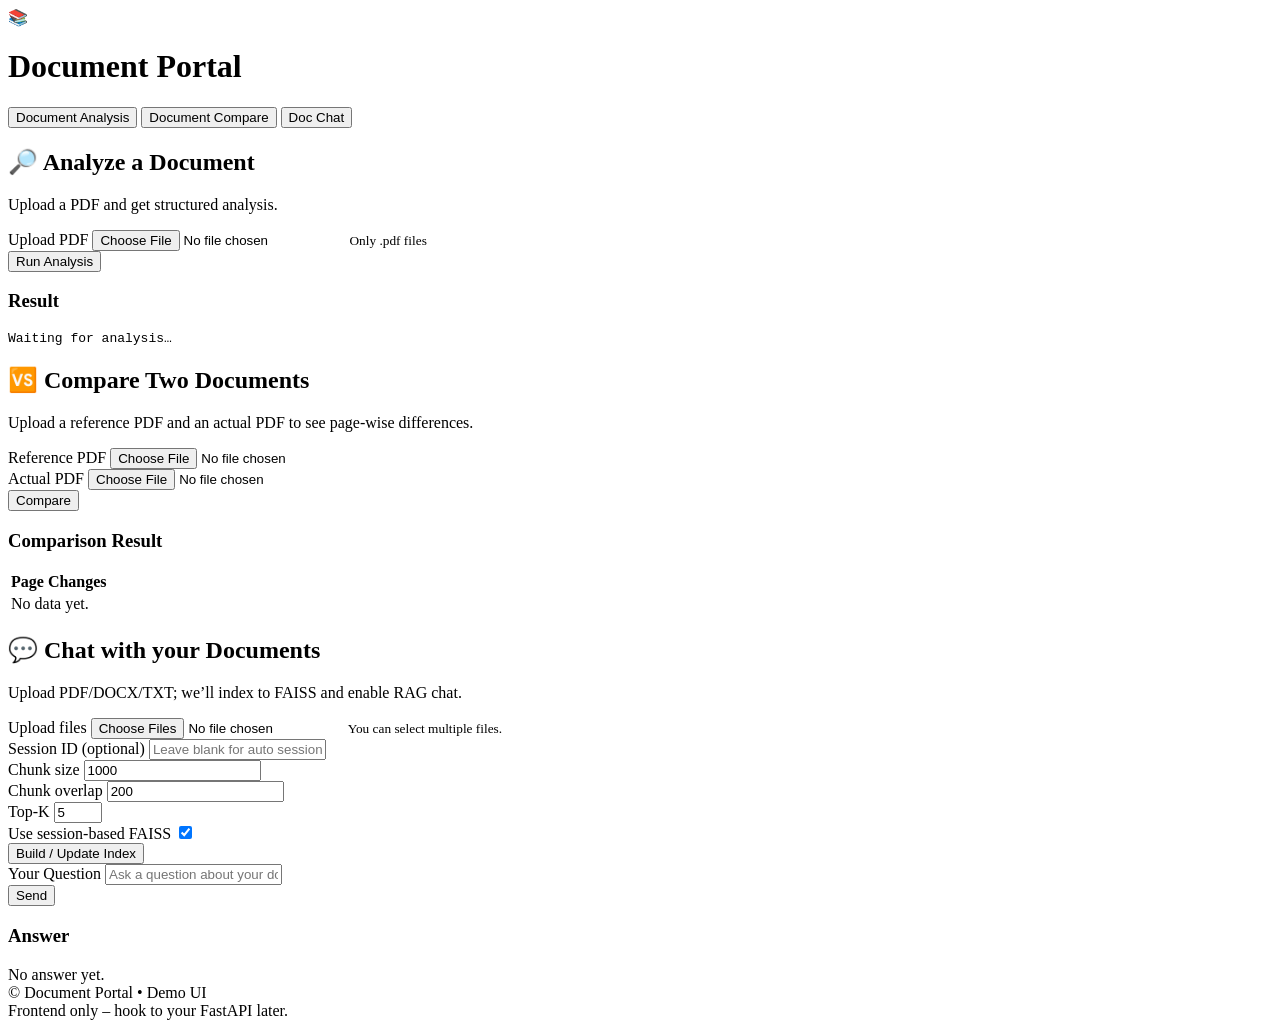
==== document_portal/templates/index.html @ 4a0b740b "added index file" ====
<!DOCTYPE html>
<html lang="en">
<head>
  <meta charset="utf-8" />
  <title>Document Portal</title>
  <meta name="viewport" content="width=device-width, initial-scale=1" />
  <!-- Google Fonts for classy look -->
  <link rel="preconnect" href="https://fonts.googleapis.com">
  <link rel="preconnect" href="https://fonts.gstatic.com" crossorigin>
  <link href="https://fonts.googleapis.com/css2?family=Inter:wght@400;500;600;700&display=swap" rel="stylesheet">
  <link href="/static/style.css" rel="stylesheet" />
</head>
<body>
  <header class="app-header">
    <div class="brand">
      <span class="logo">📚</span>
      <h1>Document Portal</h1>
    </div>
    <nav class="mode-switch">
      <button class="tab-btn active" data-tab="analysis">Document Analysis</button>
      <button class="tab-btn" data-tab="compare">Document Compare</button>
      <button class="tab-btn" data-tab="chat">Doc Chat</button>
    </nav>
  </header>

  <main class="container">
    <!-- ============== ANALYSIS ============== -->
    <section id="tab-analysis" class="tab-panel active">
      <div class="card">
        <h2>🔎 Analyze a Document</h2>
        <p class="muted">Upload a PDF and get structured analysis.</p>
        <form id="form-analyze" class="form-grid" onsubmit="return false;">
          <div class="field">
            <label for="an-file">Upload PDF</label>
            <input id="an-file" type="file" accept=".pdf" required />
            <small class="help">Only .pdf files</small>
          </div>
          <div class="actions">
            <button id="btn-analyze" class="btn primary">Run Analysis</button>
          </div>
        </form>
        <div id="an-result" class="result-block">
          <h3>Result</h3>
          <pre class="code" id="an-json">Waiting for analysis…</pre>
        </div>
      </div>
    </section>

    <!-- ============== COMPARE ============== -->
    <section id="tab-compare" class="tab-panel">
      <div class="card">
        <h2>🆚 Compare Two Documents</h2>
        <p class="muted">Upload a reference PDF and an actual PDF to see page-wise differences.</p>
        <form id="form-compare" class="form-grid-2" onsubmit="return false;">
          <div class="field">
            <label for="cmp-ref">Reference PDF</label>
            <input id="cmp-ref" type="file" accept=".pdf" required />
          </div>
          <div class="field">
            <label for="cmp-act">Actual PDF</label>
            <input id="cmp-act" type="file" accept=".pdf" required />
          </div>
          <div class="actions span-2">
            <button id="btn-compare" class="btn primary">Compare</button>
          </div>
        </form>

        <div id="cmp-result" class="result-block">
          <h3>Comparison Result</h3>
          <div class="table-wrap">
            <table id="cmp-table">
              <thead>
                <tr><th>Page</th><th>Changes</th></tr>
              </thead>
              <tbody>
                <tr><td colspan="2" class="muted center">No data yet.</td></tr>
              </tbody>
            </table>
          </div>
        </div>
      </div>
    </section>

    <!-- ============== CHAT ============== -->
    <section id="tab-chat" class="tab-panel">
      <div class="card">
        <h2>💬 Chat with your Documents</h2>
        <p class="muted">Upload PDF/DOCX/TXT; we’ll index to FAISS and enable RAG chat.</p>

        <form id="form-chat-index" class="form-grid" onsubmit="return false;">
          <div class="field">
            <label for="chat-files">Upload files</label>
            <input id="chat-files" type="file" multiple accept=".pdf,.docx,.txt" />
            <small class="help">You can select multiple files.</small>
          </div>

          <div class="grid-3">
            <div class="field">
              <label for="chat-session">Session ID (optional)</label>
              <input id="chat-session" type="text" placeholder="Leave blank for auto session" />
            </div>
            <div class="field">
              <label for="chat-chunk">Chunk size</label>
              <input id="chat-chunk" type="number" value="1000" min="200" step="100" />
            </div>
            <div class="field">
              <label for="chat-overlap">Chunk overlap</label>
              <input id="chat-overlap" type="number" value="200" min="0" step="50" />
            </div>
          </div>

          <div class="grid-3">
            <div class="field">
              <label for="chat-k">Top-K</label>
              <input id="chat-k" type="number" value="5" min="1" max="20" />
            </div>
            <div class="field toggle-row">
              <label>Use session-based FAISS</label>
              <label class="switch">
                <input id="chat-sessionized" type="checkbox" checked />
                <span class="slider"></span>
              </label>
            </div>
          </div>

          <div class="actions">
            <button id="btn-build" class="btn primary">Build / Update Index</button>
          </div>
        </form>

        <div class="divider"></div>

        <form id="form-chat-ask" class="form-grid" onsubmit="return false;">
          <div class="field">
            <label for="chat-q">Your Question</label>
            <input id="chat-q" type="text" placeholder="Ask a question about your documents…" />
          </div>
          <div class="actions">
            <button id="btn-ask" class="btn">Send</button>
          </div>
        </form>

        <div id="chat-meta" class="muted small"></div>

        <div id="chat-ans" class="result-block">
          <h3>Answer</h3>
          <div class="answer" id="chat-answer">No answer yet.</div>
        </div>
      </div>
    </section>
  </main>

  <footer class="app-footer">
    <div>© Document Portal • Demo UI</div>
    <div class="tiny">Frontend only – hook to your FastAPI later.</div>
  </footer>

  <script>
  // Base URL for API (same origin when opened via FastAPI)
  const API_BASE = "";

  // Tab switching (unchanged)
  const tabs = document.querySelectorAll(".tab-btn");
  const panels = document.querySelectorAll(".tab-panel");
  tabs.forEach(btn => {
    btn.addEventListener("click", () => {
      tabs.forEach(b => b.classList.remove("active"));
      panels.forEach(p => p.classList.remove("active"));
      btn.classList.add("active");
      document.getElementById("tab-" + btn.dataset.tab).classList.add("active");
    });
  });

  // ===== ANALYZE =====
  document.getElementById("btn-analyze").addEventListener("click", async () => {
    const file = document.getElementById("an-file").files[0];
    const out  = document.getElementById("an-json");
    if (!file) { out.textContent = "Please upload a PDF."; return; }

    try {
      out.textContent = "Running analysis…";
      const fd = new FormData();
      fd.append("file", file); // <-- must be 'file' to match FastAPI

      const res = await fetch(`${API_BASE}/analyze`, { method: "POST", body: fd });
      if (!res.ok) {
        const err = await res.json().catch(()=>({detail:res.statusText}));
        throw new Error(err.detail || `HTTP ${res.status}`);
      }
      const json = await res.json();
      out.textContent = JSON.stringify(json, null, 2);
    } catch (e) {
      out.textContent = "Error: " + (e.message || e);
    }
  });

  // ===== COMPARE =====
  document.getElementById("btn-compare").addEventListener("click", async () => {
    const ref   = document.getElementById("cmp-ref").files[0];
    const act   = document.getElementById("cmp-act").files[0];
    const tbody = document.querySelector("#cmp-table tbody");

    if (!ref || !act) {
      tbody.innerHTML = `<tr><td colspan="2" class="muted center">Upload both PDFs.</td></tr>`;
      return;
    }

    try {
      tbody.innerHTML = `<tr><td colspan="2" class="center">Comparing…</td></tr>`;

      const fd = new FormData();
      fd.append("reference", ref); // <-- must be 'reference'
      fd.append("actual", act);    // <-- must be 'actual'

      const res = await fetch(`${API_BASE}/compare`, { method: "POST", body: fd });
      if (!res.ok) {
        const err = await res.json().catch(()=>({detail:res.statusText}));
        throw new Error(err.detail || `HTTP ${res.status}`);
      }
      const json = await res.json(); // { rows: [...] }
      const rows = json.rows || [];
      if (!rows.length) {
        tbody.innerHTML = `<tr><td colspan="2" class="muted center">No differences found.</td></tr>`;
        return;
      }
      tbody.innerHTML = rows.map(r => {
        const page = r.Page ?? r.page ?? "";
        const chg  = r.Changes ?? r.changes ?? "";
        return `<tr><td>${page}</td><td>${chg}</td></tr>`;
      }).join("");
    } catch (e) {
      tbody.innerHTML = `<tr><td colspan="2" class="muted center">Error: ${e.message || e}</td></tr>`;
    }
  });

  // ===== CHAT (index + ask) =====
  let currentSession = null;

  document.getElementById("btn-build").addEventListener("click", async () => {
    const files     = document.getElementById("chat-files").files;
    const sessionId = document.getElementById("chat-session").value.trim();
    const useSess   = document.getElementById("chat-sessionized").checked;
    const k         = +document.getElementById("chat-k").value || 5;
    const chunk     = +document.getElementById("chat-chunk").value || 1000;
    const overlap   = +document.getElementById("chat-overlap").value || 200;
    const meta      = document.getElementById("chat-meta");

    if (!files.length) { meta.textContent = "Please upload at least one file."; return; }

    try {
      meta.textContent = "Building index…";

      const fd = new FormData();
      [...files].forEach(f => fd.append("files", f)); // <-- must be 'files'
      if (sessionId) fd.append("session_id", sessionId);
      fd.append("use_session_dirs", useSess ? "true" : "false");
      fd.append("chunk_size", String(chunk));
      fd.append("chunk_overlap", String(overlap));
      fd.append("k", String(k));

      const res = await fetch(`${API_BASE}/chat/index`, { method: "POST", body: fd });
      if (!res.ok) {
        const err = await res.json().catch(()=>({detail:res.statusText}));
        throw new Error(err.detail || `HTTP ${res.status}`);
      }
      const json = await res.json(); // { session_id, k, use_session_dirs }
      currentSession = json.session_id || sessionId || null;
      meta.textContent = `Indexed. session=${currentSession || "(none)"}, k=${json.k}`;
    } catch (e) {
      meta.textContent = "Indexing failed: " + (e.message || e);
    }
  });

  document.getElementById("btn-ask").addEventListener("click", async () => {
    const q        = document.getElementById("chat-q").value.trim();
    const ans      = document.getElementById("chat-answer");
    const useSess  = document.getElementById("chat-sessionized").checked;
    const k        = +document.getElementById("chat-k").value || 5;

    if (!q) { ans.textContent = "Please enter a question."; return; }
    if (useSess && !currentSession) {
      ans.textContent = "Build the index first (session-based mode is ON).";
      return;
    }

    try {
      ans.textContent = "Thinking…";

      const fd = new FormData();
      fd.append("question", q);
      fd.append("use_session_dirs", useSess ? "true" : "false");
      fd.append("k", String(k));
      if (useSess && currentSession) fd.append("session_id", currentSession);

      const res = await fetch(`${API_BASE}/chat/query`, { method: "POST", body: fd });
      if (!res.ok) {
        const err = await res.json().catch(()=>({detail:res.statusText}));
        throw new Error(err.detail || `HTTP ${res.status}`);
      }
      const json = await res.json(); // { answer, ... }
      ans.textContent = json.answer || "No answer.";
    } catch (e) {
      ans.textContent = "Query failed: " + (e.message || e);
    }
  });
</script>

</body>
</html>
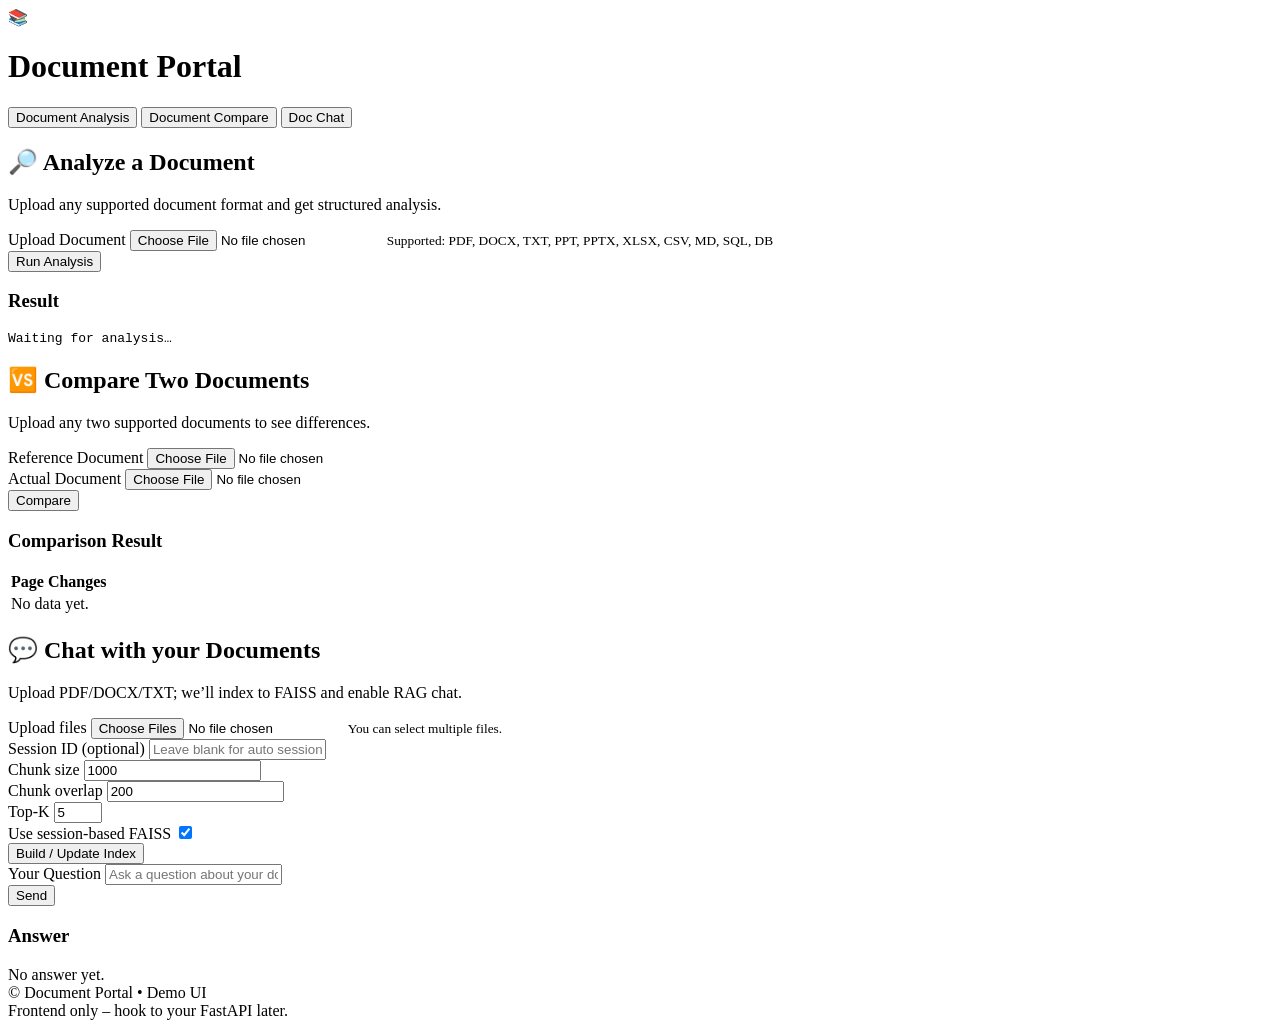
==== commit 763b9641: "feat: Update frontend to support all multi-format file types" ====
--- a/document_portal/templates/index.html
+++ b/document_portal/templates/index.html
@@ -28,12 +28,12 @@
     <section id="tab-analysis" class="tab-panel active">
       <div class="card">
         <h2>🔎 Analyze a Document</h2>
-        <p class="muted">Upload a PDF and get structured analysis.</p>
+        <p class="muted">Upload any supported document format and get structured analysis.</p>
         <form id="form-analyze" class="form-grid" onsubmit="return false;">
           <div class="field">
-            <label for="an-file">Upload PDF</label>
-            <input id="an-file" type="file" accept=".pdf" required />
-            <small class="help">Only .pdf files</small>
+            <label for="an-file">Upload Document</label>
+            <input id="an-file" type="file" accept=".pdf,.docx,.txt,.ppt,.pptx,.xlsx,.csv,.md,.sql,.db" required />
+            <small class="help">Supported: PDF, DOCX, TXT, PPT, PPTX, XLSX, CSV, MD, SQL, DB</small>
           </div>
           <div class="actions">
             <button id="btn-analyze" class="btn primary">Run Analysis</button>
@@ -50,15 +50,15 @@
     <section id="tab-compare" class="tab-panel">
       <div class="card">
         <h2>🆚 Compare Two Documents</h2>
-        <p class="muted">Upload a reference PDF and an actual PDF to see page-wise differences.</p>
+        <p class="muted">Upload any two supported documents to see differences.</p>
         <form id="form-compare" class="form-grid-2" onsubmit="return false;">
           <div class="field">
-            <label for="cmp-ref">Reference PDF</label>
-            <input id="cmp-ref" type="file" accept=".pdf" required />
-          </div>
-          <div class="field">
-            <label for="cmp-act">Actual PDF</label>
-            <input id="cmp-act" type="file" accept=".pdf" required />
+            <label for="cmp-ref">Reference Document</label>
+            <input id="cmp-ref" type="file" accept=".pdf,.docx,.txt,.ppt,.pptx,.xlsx,.csv,.md,.sql,.db" required />
+          </div>
+          <div class="field">
+            <label for="cmp-act">Actual Document</label>
+            <input id="cmp-act" type="file" accept=".pdf,.docx,.txt,.ppt,.pptx,.xlsx,.csv,.md,.sql,.db" required />
           </div>
           <div class="actions span-2">
             <button id="btn-compare" class="btn primary">Compare</button>
@@ -90,7 +90,7 @@
         <form id="form-chat-index" class="form-grid" onsubmit="return false;">
           <div class="field">
             <label for="chat-files">Upload files</label>
-            <input id="chat-files" type="file" multiple accept=".pdf,.docx,.txt" />
+            <input id="chat-files" type="file" multiple accept=".pdf,.docx,.txt,.ppt,.pptx,.xlsx,.csv,.md,.sql,.db" />
             <small class="help">You can select multiple files.</small>
           </div>
 
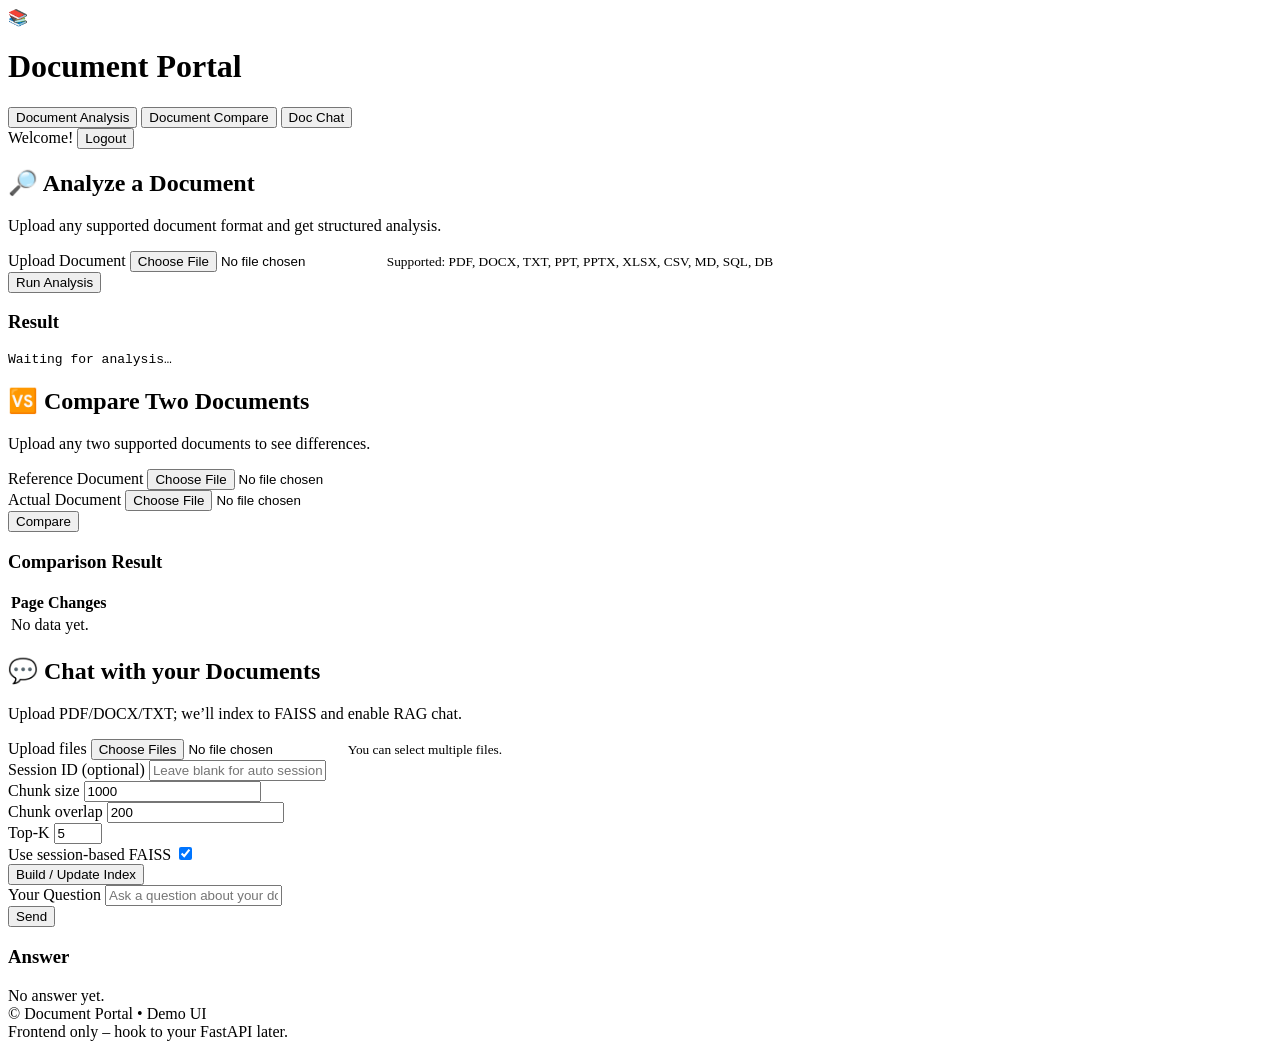
==== commit db5f3bc8: "made changes for signup/login page" ====
--- a/document_portal/templates/index.html
+++ b/document_portal/templates/index.html
@@ -1,309 +1,361 @@
-<!DOCTYPE html>
-<html lang="en">
-<head>
-  <meta charset="utf-8" />
-  <title>Document Portal</title>
-  <meta name="viewport" content="width=device-width, initial-scale=1" />
-  <!-- Google Fonts for classy look -->
-  <link rel="preconnect" href="https://fonts.googleapis.com">
-  <link rel="preconnect" href="https://fonts.gstatic.com" crossorigin>
-  <link href="https://fonts.googleapis.com/css2?family=Inter:wght@400;500;600;700&display=swap" rel="stylesheet">
-  <link href="/static/style.css" rel="stylesheet" />
-</head>
-<body>
-  <header class="app-header">
-    <div class="brand">
-      <span class="logo">📚</span>
-      <h1>Document Portal</h1>
-    </div>
-    <nav class="mode-switch">
-      <button class="tab-btn active" data-tab="analysis">Document Analysis</button>
-      <button class="tab-btn" data-tab="compare">Document Compare</button>
-      <button class="tab-btn" data-tab="chat">Doc Chat</button>
-    </nav>
-  </header>
-
-  <main class="container">
-    <!-- ============== ANALYSIS ============== -->
-    <section id="tab-analysis" class="tab-panel active">
-      <div class="card">
-        <h2>🔎 Analyze a Document</h2>
-        <p class="muted">Upload any supported document format and get structured analysis.</p>
-        <form id="form-analyze" class="form-grid" onsubmit="return false;">
-          <div class="field">
-            <label for="an-file">Upload Document</label>
-            <input id="an-file" type="file" accept=".pdf,.docx,.txt,.ppt,.pptx,.xlsx,.csv,.md,.sql,.db" required />
-            <small class="help">Supported: PDF, DOCX, TXT, PPT, PPTX, XLSX, CSV, MD, SQL, DB</small>
-          </div>
-          <div class="actions">
-            <button id="btn-analyze" class="btn primary">Run Analysis</button>
-          </div>
-        </form>
-        <div id="an-result" class="result-block">
-          <h3>Result</h3>
-          <pre class="code" id="an-json">Waiting for analysis…</pre>
-        </div>
-      </div>
-    </section>
-
-    <!-- ============== COMPARE ============== -->
-    <section id="tab-compare" class="tab-panel">
-      <div class="card">
-        <h2>🆚 Compare Two Documents</h2>
-        <p class="muted">Upload any two supported documents to see differences.</p>
-        <form id="form-compare" class="form-grid-2" onsubmit="return false;">
-          <div class="field">
-            <label for="cmp-ref">Reference Document</label>
-            <input id="cmp-ref" type="file" accept=".pdf,.docx,.txt,.ppt,.pptx,.xlsx,.csv,.md,.sql,.db" required />
-          </div>
-          <div class="field">
-            <label for="cmp-act">Actual Document</label>
-            <input id="cmp-act" type="file" accept=".pdf,.docx,.txt,.ppt,.pptx,.xlsx,.csv,.md,.sql,.db" required />
-          </div>
-          <div class="actions span-2">
-            <button id="btn-compare" class="btn primary">Compare</button>
-          </div>
-        </form>
-
-        <div id="cmp-result" class="result-block">
-          <h3>Comparison Result</h3>
-          <div class="table-wrap">
-            <table id="cmp-table">
-              <thead>
-                <tr><th>Page</th><th>Changes</th></tr>
-              </thead>
-              <tbody>
-                <tr><td colspan="2" class="muted center">No data yet.</td></tr>
-              </tbody>
-            </table>
-          </div>
-        </div>
-      </div>
-    </section>
-
-    <!-- ============== CHAT ============== -->
-    <section id="tab-chat" class="tab-panel">
-      <div class="card">
-        <h2>💬 Chat with your Documents</h2>
-        <p class="muted">Upload PDF/DOCX/TXT; we’ll index to FAISS and enable RAG chat.</p>
-
-        <form id="form-chat-index" class="form-grid" onsubmit="return false;">
-          <div class="field">
-            <label for="chat-files">Upload files</label>
-            <input id="chat-files" type="file" multiple accept=".pdf,.docx,.txt,.ppt,.pptx,.xlsx,.csv,.md,.sql,.db" />
-            <small class="help">You can select multiple files.</small>
-          </div>
-
-          <div class="grid-3">
-            <div class="field">
-              <label for="chat-session">Session ID (optional)</label>
-              <input id="chat-session" type="text" placeholder="Leave blank for auto session" />
-            </div>
-            <div class="field">
-              <label for="chat-chunk">Chunk size</label>
-              <input id="chat-chunk" type="number" value="1000" min="200" step="100" />
-            </div>
-            <div class="field">
-              <label for="chat-overlap">Chunk overlap</label>
-              <input id="chat-overlap" type="number" value="200" min="0" step="50" />
-            </div>
-          </div>
-
-          <div class="grid-3">
-            <div class="field">
-              <label for="chat-k">Top-K</label>
-              <input id="chat-k" type="number" value="5" min="1" max="20" />
-            </div>
-            <div class="field toggle-row">
-              <label>Use session-based FAISS</label>
-              <label class="switch">
-                <input id="chat-sessionized" type="checkbox" checked />
-                <span class="slider"></span>
-              </label>
-            </div>
-          </div>
-
-          <div class="actions">
-            <button id="btn-build" class="btn primary">Build / Update Index</button>
-          </div>
-        </form>
-
-        <div class="divider"></div>
-
-        <form id="form-chat-ask" class="form-grid" onsubmit="return false;">
-          <div class="field">
-            <label for="chat-q">Your Question</label>
-            <input id="chat-q" type="text" placeholder="Ask a question about your documents…" />
-          </div>
-          <div class="actions">
-            <button id="btn-ask" class="btn">Send</button>
-          </div>
-        </form>
-
-        <div id="chat-meta" class="muted small"></div>
-
-        <div id="chat-ans" class="result-block">
-          <h3>Answer</h3>
-          <div class="answer" id="chat-answer">No answer yet.</div>
-        </div>
-      </div>
-    </section>
-  </main>
-
-  <footer class="app-footer">
-    <div>© Document Portal • Demo UI</div>
-    <div class="tiny">Frontend only – hook to your FastAPI later.</div>
-  </footer>
-
-  <script>
-  // Base URL for API (same origin when opened via FastAPI)
-  const API_BASE = "";
-
-  // Tab switching (unchanged)
-  const tabs = document.querySelectorAll(".tab-btn");
-  const panels = document.querySelectorAll(".tab-panel");
-  tabs.forEach(btn => {
-    btn.addEventListener("click", () => {
-      tabs.forEach(b => b.classList.remove("active"));
-      panels.forEach(p => p.classList.remove("active"));
-      btn.classList.add("active");
-      document.getElementById("tab-" + btn.dataset.tab).classList.add("active");
-    });
-  });
-
-  // ===== ANALYZE =====
-  document.getElementById("btn-analyze").addEventListener("click", async () => {
-    const file = document.getElementById("an-file").files[0];
-    const out  = document.getElementById("an-json");
-    if (!file) { out.textContent = "Please upload a PDF."; return; }
-
-    try {
-      out.textContent = "Running analysis…";
-      const fd = new FormData();
-      fd.append("file", file); // <-- must be 'file' to match FastAPI
-
-      const res = await fetch(`${API_BASE}/analyze`, { method: "POST", body: fd });
-      if (!res.ok) {
-        const err = await res.json().catch(()=>({detail:res.statusText}));
-        throw new Error(err.detail || `HTTP ${res.status}`);
-      }
-      const json = await res.json();
-      out.textContent = JSON.stringify(json, null, 2);
-    } catch (e) {
-      out.textContent = "Error: " + (e.message || e);
-    }
-  });
-
-  // ===== COMPARE =====
-  document.getElementById("btn-compare").addEventListener("click", async () => {
-    const ref   = document.getElementById("cmp-ref").files[0];
-    const act   = document.getElementById("cmp-act").files[0];
-    const tbody = document.querySelector("#cmp-table tbody");
-
-    if (!ref || !act) {
-      tbody.innerHTML = `<tr><td colspan="2" class="muted center">Upload both PDFs.</td></tr>`;
-      return;
-    }
-
-    try {
-      tbody.innerHTML = `<tr><td colspan="2" class="center">Comparing…</td></tr>`;
-
-      const fd = new FormData();
-      fd.append("reference", ref); // <-- must be 'reference'
-      fd.append("actual", act);    // <-- must be 'actual'
-
-      const res = await fetch(`${API_BASE}/compare`, { method: "POST", body: fd });
-      if (!res.ok) {
-        const err = await res.json().catch(()=>({detail:res.statusText}));
-        throw new Error(err.detail || `HTTP ${res.status}`);
-      }
-      const json = await res.json(); // { rows: [...] }
-      const rows = json.rows || [];
-      if (!rows.length) {
-        tbody.innerHTML = `<tr><td colspan="2" class="muted center">No differences found.</td></tr>`;
-        return;
-      }
-      tbody.innerHTML = rows.map(r => {
-        const page = r.Page ?? r.page ?? "";
-        const chg  = r.Changes ?? r.changes ?? "";
-        return `<tr><td>${page}</td><td>${chg}</td></tr>`;
-      }).join("");
-    } catch (e) {
-      tbody.innerHTML = `<tr><td colspan="2" class="muted center">Error: ${e.message || e}</td></tr>`;
-    }
-  });
-
-  // ===== CHAT (index + ask) =====
-  let currentSession = null;
-
-  document.getElementById("btn-build").addEventListener("click", async () => {
-    const files     = document.getElementById("chat-files").files;
-    const sessionId = document.getElementById("chat-session").value.trim();
-    const useSess   = document.getElementById("chat-sessionized").checked;
-    const k         = +document.getElementById("chat-k").value || 5;
-    const chunk     = +document.getElementById("chat-chunk").value || 1000;
-    const overlap   = +document.getElementById("chat-overlap").value || 200;
-    const meta      = document.getElementById("chat-meta");
-
-    if (!files.length) { meta.textContent = "Please upload at least one file."; return; }
-
-    try {
-      meta.textContent = "Building index…";
-
-      const fd = new FormData();
-      [...files].forEach(f => fd.append("files", f)); // <-- must be 'files'
-      if (sessionId) fd.append("session_id", sessionId);
-      fd.append("use_session_dirs", useSess ? "true" : "false");
-      fd.append("chunk_size", String(chunk));
-      fd.append("chunk_overlap", String(overlap));
-      fd.append("k", String(k));
-
-      const res = await fetch(`${API_BASE}/chat/index`, { method: "POST", body: fd });
-      if (!res.ok) {
-        const err = await res.json().catch(()=>({detail:res.statusText}));
-        throw new Error(err.detail || `HTTP ${res.status}`);
-      }
-      const json = await res.json(); // { session_id, k, use_session_dirs }
-      currentSession = json.session_id || sessionId || null;
-      meta.textContent = `Indexed. session=${currentSession || "(none)"}, k=${json.k}`;
-    } catch (e) {
-      meta.textContent = "Indexing failed: " + (e.message || e);
-    }
-  });
-
-  document.getElementById("btn-ask").addEventListener("click", async () => {
-    const q        = document.getElementById("chat-q").value.trim();
-    const ans      = document.getElementById("chat-answer");
-    const useSess  = document.getElementById("chat-sessionized").checked;
-    const k        = +document.getElementById("chat-k").value || 5;
-
-    if (!q) { ans.textContent = "Please enter a question."; return; }
-    if (useSess && !currentSession) {
-      ans.textContent = "Build the index first (session-based mode is ON).";
-      return;
-    }
-
-    try {
-      ans.textContent = "Thinking…";
-
-      const fd = new FormData();
-      fd.append("question", q);
-      fd.append("use_session_dirs", useSess ? "true" : "false");
-      fd.append("k", String(k));
-      if (useSess && currentSession) fd.append("session_id", currentSession);
-
-      const res = await fetch(`${API_BASE}/chat/query`, { method: "POST", body: fd });
-      if (!res.ok) {
-        const err = await res.json().catch(()=>({detail:res.statusText}));
-        throw new Error(err.detail || `HTTP ${res.status}`);
-      }
-      const json = await res.json(); // { answer, ... }
-      ans.textContent = json.answer || "No answer.";
-    } catch (e) {
-      ans.textContent = "Query failed: " + (e.message || e);
-    }
-  });
-</script>
-
-</body>
+<!DOCTYPE html>
+<html lang="en">
+<head>
+  <meta charset="utf-8" />
+  <title>Document Portal</title>
+  <meta name="viewport" content="width=device-width, initial-scale=1" />
+  <!-- Google Fonts for classy look -->
+  <link rel="preconnect" href="https://fonts.googleapis.com">
+  <link rel="preconnect" href="https://fonts.gstatic.com" crossorigin>
+  <link href="https://fonts.googleapis.com/css2?family=Inter:wght@400;500;600;700&display=swap" rel="stylesheet">
+  <link href="/static/style.css" rel="stylesheet" />
+</head>
+<body>
+  <header class="app-header">
+    <div class="brand">
+      <span class="logo">📚</span>
+      <h1>Document Portal</h1>
+    </div>
+    <nav class="mode-switch">
+      <button class="tab-btn active" data-tab="analysis">Document Analysis</button>
+      <button class="tab-btn" data-tab="compare">Document Compare</button>
+      <button class="tab-btn" data-tab="chat">Doc Chat</button>
+    </nav>
+    <div class="user-section">
+      <span id="user-display">Welcome!</span>
+      <button onclick="logout()" class="logout-btn">Logout</button>
+    </div>
+  </header>
+
+  <main class="container">
+    <!-- ============== ANALYSIS ============== -->
+    <section id="tab-analysis" class="tab-panel active">
+      <div class="card">
+        <h2>🔎 Analyze a Document</h2>
+        <p class="muted">Upload any supported document format and get structured analysis.</p>
+        <form id="form-analyze" class="form-grid" onsubmit="return false;">
+          <div class="field">
+            <label for="an-file">Upload Document</label>
+            <input id="an-file" type="file" accept=".pdf,.docx,.txt,.ppt,.pptx,.xlsx,.csv,.md,.sql,.db" required />
+            <small class="help">Supported: PDF, DOCX, TXT, PPT, PPTX, XLSX, CSV, MD, SQL, DB</small>
+          </div>
+          <div class="actions">
+            <button id="btn-analyze" class="btn primary">Run Analysis</button>
+          </div>
+        </form>
+        <div id="an-result" class="result-block">
+          <h3>Result</h3>
+          <pre class="code" id="an-json">Waiting for analysis…</pre>
+        </div>
+      </div>
+    </section>
+
+    <!-- ============== COMPARE ============== -->
+    <section id="tab-compare" class="tab-panel">
+      <div class="card">
+        <h2>🆚 Compare Two Documents</h2>
+        <p class="muted">Upload any two supported documents to see differences.</p>
+        <form id="form-compare" class="form-grid-2" onsubmit="return false;">
+          <div class="field">
+            <label for="cmp-ref">Reference Document</label>
+            <input id="cmp-ref" type="file" accept=".pdf,.docx,.txt,.ppt,.pptx,.xlsx,.csv,.md,.sql,.db" required />
+          </div>
+          <div class="field">
+            <label for="cmp-act">Actual Document</label>
+            <input id="cmp-act" type="file" accept=".pdf,.docx,.txt,.ppt,.pptx,.xlsx,.csv,.md,.sql,.db" required />
+          </div>
+          <div class="actions span-2">
+            <button id="btn-compare" class="btn primary">Compare</button>
+          </div>
+        </form>
+
+        <div id="cmp-result" class="result-block">
+          <h3>Comparison Result</h3>
+          <div class="table-wrap">
+            <table id="cmp-table">
+              <thead>
+                <tr><th>Page</th><th>Changes</th></tr>
+              </thead>
+              <tbody>
+                <tr><td colspan="2" class="muted center">No data yet.</td></tr>
+              </tbody>
+            </table>
+          </div>
+        </div>
+      </div>
+    </section>
+
+    <!-- ============== CHAT ============== -->
+    <section id="tab-chat" class="tab-panel">
+      <div class="card">
+        <h2>💬 Chat with your Documents</h2>
+        <p class="muted">Upload PDF/DOCX/TXT; we’ll index to FAISS and enable RAG chat.</p>
+
+        <form id="form-chat-index" class="form-grid" onsubmit="return false;">
+          <div class="field">
+            <label for="chat-files">Upload files</label>
+            <input id="chat-files" type="file" multiple accept=".pdf,.docx,.txt,.ppt,.pptx,.xlsx,.csv,.md,.sql,.db" />
+            <small class="help">You can select multiple files.</small>
+          </div>
+
+          <div class="grid-3">
+            <div class="field">
+              <label for="chat-session">Session ID (optional)</label>
+              <input id="chat-session" type="text" placeholder="Leave blank for auto session" />
+            </div>
+            <div class="field">
+              <label for="chat-chunk">Chunk size</label>
+              <input id="chat-chunk" type="number" value="1000" min="200" step="100" />
+            </div>
+            <div class="field">
+              <label for="chat-overlap">Chunk overlap</label>
+              <input id="chat-overlap" type="number" value="200" min="0" step="50" />
+            </div>
+          </div>
+
+          <div class="grid-3">
+            <div class="field">
+              <label for="chat-k">Top-K</label>
+              <input id="chat-k" type="number" value="5" min="1" max="20" />
+            </div>
+            <div class="field toggle-row">
+              <label>Use session-based FAISS</label>
+              <label class="switch">
+                <input id="chat-sessionized" type="checkbox" checked />
+                <span class="slider"></span>
+              </label>
+            </div>
+          </div>
+
+          <div class="actions">
+            <button id="btn-build" class="btn primary">Build / Update Index</button>
+          </div>
+        </form>
+
+        <div class="divider"></div>
+
+        <form id="form-chat-ask" class="form-grid" onsubmit="return false;">
+          <div class="field">
+            <label for="chat-q">Your Question</label>
+            <input id="chat-q" type="text" placeholder="Ask a question about your documents…" />
+          </div>
+          <div class="actions">
+            <button id="btn-ask" class="btn">Send</button>
+          </div>
+        </form>
+
+        <div id="chat-meta" class="muted small"></div>
+
+        <div id="chat-ans" class="result-block">
+          <h3>Answer</h3>
+          <div class="answer" id="chat-answer">No answer yet.</div>
+        </div>
+      </div>
+    </section>
+  </main>
+
+  <footer class="app-footer">
+    <div>© Document Portal • Demo UI</div>
+    <div class="tiny">Frontend only – hook to your FastAPI later.</div>
+  </footer>
+
+  <script>
+  // Base URL for API (same origin when opened via FastAPI)
+  const API_BASE = "";
+
+  // ===== AUTHENTICATION =====
+  // Check authentication on page load
+  window.addEventListener('load', function() {
+    checkAuth();
+  });
+
+  function checkAuth() {
+    // Check sessionStorage first (for fresh login), then localStorage
+    let token = sessionStorage.getItem('access_token') || localStorage.getItem('access_token');
+    let user = JSON.parse(sessionStorage.getItem('user') || localStorage.getItem('user') || '{}');
+    
+    // Don't auto-redirect - let the backend handle it
+    if (!token) {
+      // Just clear any stale data and let the backend redirect
+      localStorage.removeItem('access_token');
+      localStorage.removeItem('user');
+      sessionStorage.removeItem('access_token');
+      sessionStorage.removeItem('user');
+      return;
+    }
+    
+    // Display user info
+    const userDisplay = document.getElementById('user-display');
+    if (user.username) {
+      userDisplay.textContent = `Welcome, ${user.username}!`;
+    }
+    
+    // Add authorization header to all fetch requests
+    const originalFetch = window.fetch;
+    window.fetch = function(url, options = {}) {
+      if (token) {
+        options.headers = {
+          ...options.headers,
+          'Authorization': `Bearer ${token}`
+        };
+      }
+      return originalFetch(url, options);
+    };
+  }
+
+  function logout() {
+    localStorage.removeItem('access_token');
+    localStorage.removeItem('user');
+    sessionStorage.removeItem('access_token');
+    sessionStorage.removeItem('user');
+    window.location.href = '/login';
+  }
+
+  // Tab switching (unchanged)
+  const tabs = document.querySelectorAll(".tab-btn");
+  const panels = document.querySelectorAll(".tab-panel");
+  tabs.forEach(btn => {
+    btn.addEventListener("click", () => {
+      tabs.forEach(b => b.classList.remove("active"));
+      panels.forEach(p => p.classList.remove("active"));
+      btn.classList.add("active");
+      document.getElementById("tab-" + btn.dataset.tab).classList.add("active");
+    });
+  });
+
+  // ===== ANALYZE =====
+  document.getElementById("btn-analyze").addEventListener("click", async () => {
+    const file = document.getElementById("an-file").files[0];
+    const out  = document.getElementById("an-json");
+    if (!file) { out.textContent = "Please upload a PDF."; return; }
+
+    try {
+      out.textContent = "Running analysis…";
+      const fd = new FormData();
+      fd.append("file", file); // <-- must be 'file' to match FastAPI
+
+      const res = await fetch(`${API_BASE}/analyze`, { method: "POST", body: fd });
+      if (!res.ok) {
+        const err = await res.json().catch(()=>({detail:res.statusText}));
+        throw new Error(err.detail || `HTTP ${res.status}`);
+      }
+      const json = await res.json();
+      out.textContent = JSON.stringify(json, null, 2);
+    } catch (e) {
+      out.textContent = "Error: " + (e.message || e);
+    }
+  });
+
+  // ===== COMPARE =====
+  document.getElementById("btn-compare").addEventListener("click", async () => {
+    const ref   = document.getElementById("cmp-ref").files[0];
+    const act   = document.getElementById("cmp-act").files[0];
+    const tbody = document.querySelector("#cmp-table tbody");
+
+    if (!ref || !act) {
+      tbody.innerHTML = `<tr><td colspan="2" class="muted center">Upload both PDFs.</td></tr>`;
+      return;
+    }
+
+    try {
+      tbody.innerHTML = `<tr><td colspan="2" class="center">Comparing…</td></tr>`;
+
+      const fd = new FormData();
+      fd.append("reference", ref); // <-- must be 'reference'
+      fd.append("actual", act);    // <-- must be 'actual'
+
+      const res = await fetch(`${API_BASE}/compare`, { method: "POST", body: fd });
+      if (!res.ok) {
+        const err = await res.json().catch(()=>({detail:res.statusText}));
+        throw new Error(err.detail || `HTTP ${res.status}`);
+      }
+      const json = await res.json(); // { rows: [...] }
+      const rows = json.rows || [];
+      if (!rows.length) {
+        tbody.innerHTML = `<tr><td colspan="2" class="muted center">No differences found.</td></tr>`;
+        return;
+      }
+      tbody.innerHTML = rows.map(r => {
+        const page = r.Page ?? r.page ?? "";
+        const chg  = r.Changes ?? r.changes ?? "";
+        return `<tr><td>${page}</td><td>${chg}</td></tr>`;
+      }).join("");
+    } catch (e) {
+      tbody.innerHTML = `<tr><td colspan="2" class="muted center">Error: ${e.message || e}</td></tr>`;
+    }
+  });
+
+  // ===== CHAT (index + ask) =====
+  let currentSession = null;
+
+  document.getElementById("btn-build").addEventListener("click", async () => {
+    const files     = document.getElementById("chat-files").files;
+    const sessionId = document.getElementById("chat-session").value.trim();
+    const useSess   = document.getElementById("chat-sessionized").checked;
+    const k         = +document.getElementById("chat-k").value || 5;
+    const chunk     = +document.getElementById("chat-chunk").value || 1000;
+    const overlap   = +document.getElementById("chat-overlap").value || 200;
+    const meta      = document.getElementById("chat-meta");
+
+    if (!files.length) { meta.textContent = "Please upload at least one file."; return; }
+
+    try {
+      meta.textContent = "Building index…";
+
+      const fd = new FormData();
+      [...files].forEach(f => fd.append("files", f)); // <-- must be 'files'
+      if (sessionId) fd.append("session_id", sessionId);
+      fd.append("use_session_dirs", useSess ? "true" : "false");
+      fd.append("chunk_size", String(chunk));
+      fd.append("chunk_overlap", String(overlap));
+      fd.append("k", String(k));
+
+      const res = await fetch(`${API_BASE}/chat/index`, { method: "POST", body: fd });
+      if (!res.ok) {
+        const err = await res.json().catch(()=>({detail:res.statusText}));
+        throw new Error(err.detail || `HTTP ${res.status}`);
+      }
+      const json = await res.json(); // { session_id, k, use_session_dirs }
+      currentSession = json.session_id || sessionId || null;
+      meta.textContent = `Indexed. session=${currentSession || "(none)"}, k=${json.k}`;
+    } catch (e) {
+      meta.textContent = "Indexing failed: " + (e.message || e);
+    }
+  });
+
+  document.getElementById("btn-ask").addEventListener("click", async () => {
+    const q        = document.getElementById("chat-q").value.trim();
+    const ans      = document.getElementById("chat-answer");
+    const useSess  = document.getElementById("chat-sessionized").checked;
+    const k        = +document.getElementById("chat-k").value || 5;
+
+    if (!q) { ans.textContent = "Please enter a question."; return; }
+    if (useSess && !currentSession) {
+      ans.textContent = "Build the index first (session-based mode is ON).";
+      return;
+    }
+
+    try {
+      ans.textContent = "Thinking…";
+
+      const fd = new FormData();
+      fd.append("question", q);
+      fd.append("use_session_dirs", useSess ? "true" : "false");
+      fd.append("k", String(k));
+      if (useSess && currentSession) fd.append("session_id", currentSession);
+
+      const res = await fetch(`${API_BASE}/chat/query`, { method: "POST", body: fd });
+      if (!res.ok) {
+        const err = await res.json().catch(()=>({detail:res.statusText}));
+        throw new Error(err.detail || `HTTP ${res.status}`);
+      }
+      const json = await res.json(); // { answer, ... }
+      ans.textContent = json.answer || "No answer.";
+    } catch (e) {
+      ans.textContent = "Query failed: " + (e.message || e);
+    }
+  });
+</script>
+
+</body>
 </html>
